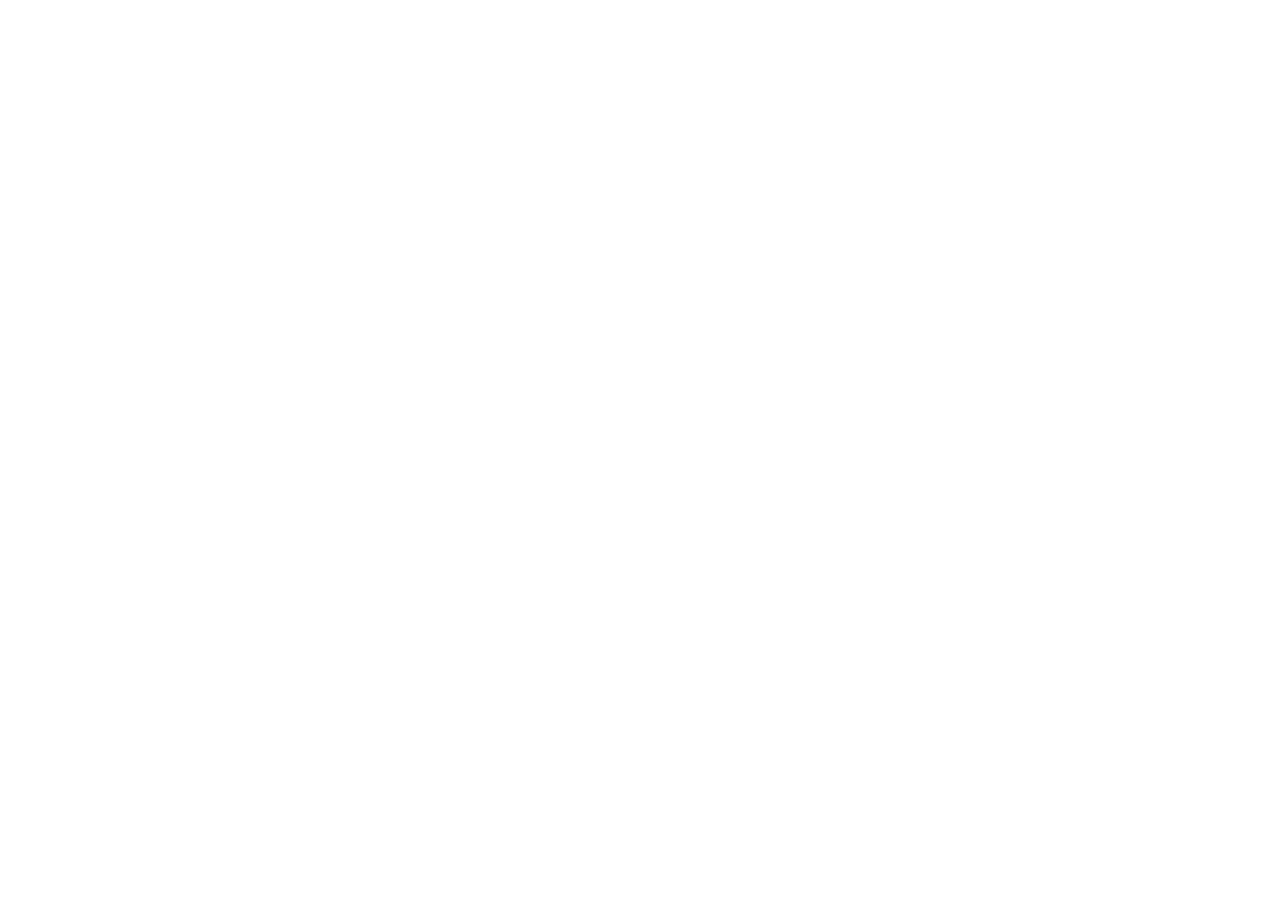
==== verify.html @ 5d1052a7 "Subiendo el proyecto a github" ====
<!DOCTYPE html>
<html lang="en">
<head>
    <meta charset="UTF-8">
    <meta http-equiv="X-UA-Compatible" content="IE=edge">
    <meta name="viewport" content="width=device-width, initial-scale=1.0">
    <title>Document</title>
</head>
<body>
    <script src="js/verify.js"></script>

</body>
</html>
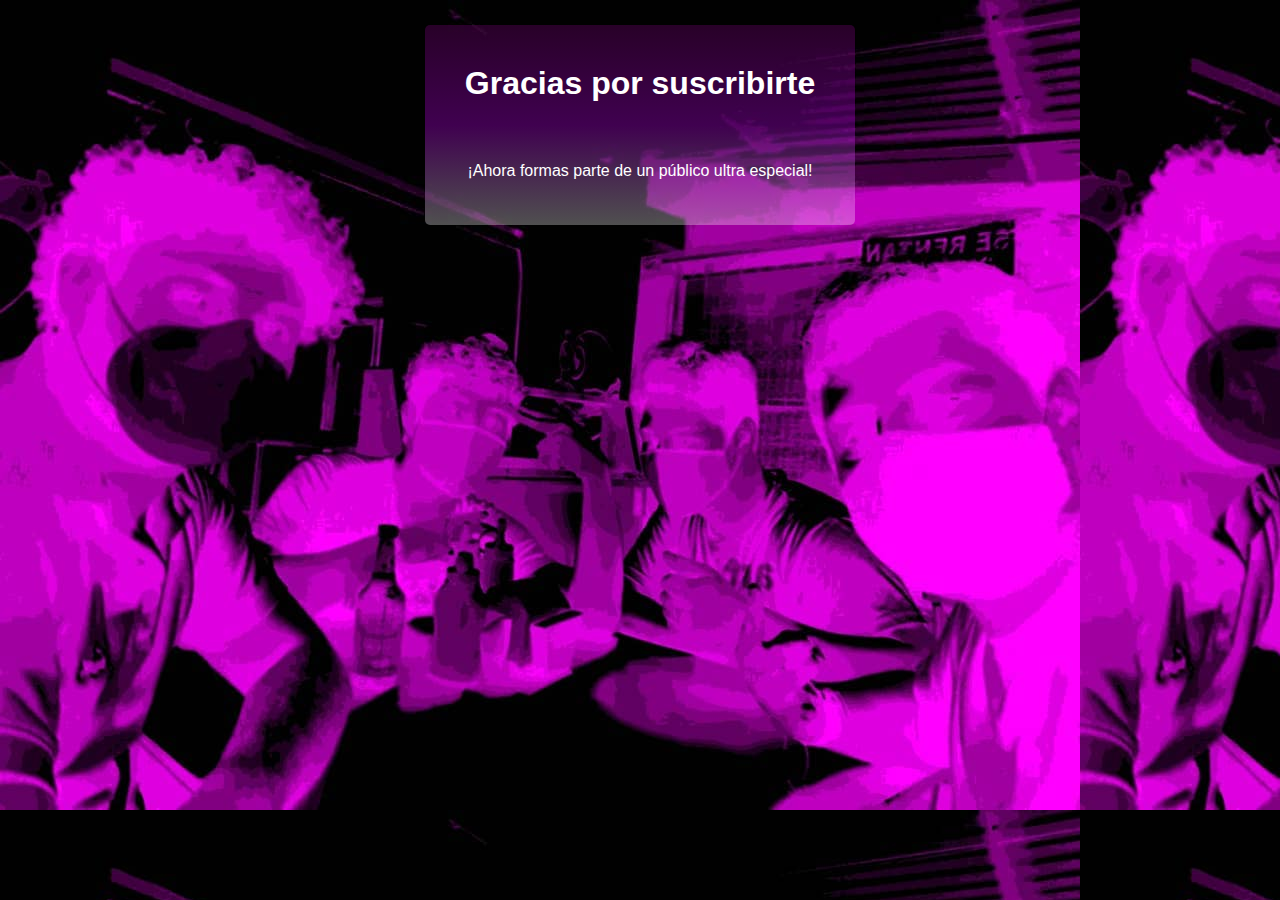
==== commit 25f94893: "adding API to project" ====
--- a/verify.html
+++ b/verify.html
@@ -4,10 +4,19 @@
     <meta charset="UTF-8">
     <meta http-equiv="X-UA-Compatible" content="IE=edge">
     <meta name="viewport" content="width=device-width, initial-scale=1.0">
-    <title>Document</title>
+    <link rel="stylesheet" href="css/style.css">
+    <title>Verificación</title>
 </head>
-<body>
+<body style="background-image: url(img/background.jpg);">
+
+
+    <div id="cabeza">
+        <div id="verify-body"> 
+            <h1>Gracias por suscribirte</h1>
+            <p>¡Ahora formas parte de un público ultra especial!</p>
+        </div>
+    </div>
+
     <script src="js/verify.js"></script>
-
 </body>
 </html>--- a/css/style.css
+++ b/css/style.css
@@ -0,0 +1,215 @@
+*{
+    margin: 0%;
+    padding: 0;
+    box-sizing: border-box;
+}
+
+body{
+    font-family: 'Roboto', sans-serif;
+}
+
+.navbar{
+    display: flex;
+    flex-direction: row;
+    justify-content: space-around;
+    align-items: center;
+    height: 100px;
+}
+.menu .btn-abrir-popup{
+    padding: 0px 20px;
+    height: 40px;
+    line-height: 40px;
+    border: none;
+    color: white;
+    border-radius: 5px;
+    font-family: 'Roboto', sans-serif;
+    font-size: 20px;
+    background: blueviolet;
+    cursor: pointer;
+    transition: .3s ease all;
+}
+
+.menu .btn-abrir-popup:hover{
+    color: blueviolet;
+    background: white;
+}
+.contenedor .video h1{
+    font-size: 40px;
+    color: violet;
+    border: black;
+    justify-content: space-between;
+    padding-bottom: 20px;
+} 
+
+.video{
+    background-color: rgba(95, 72, 63, 0.3);
+    width: 100%;
+    height: 600px;
+    display: flex;
+    flex-direction: column;
+    
+}
+
+.contenedor{
+    display: flex;
+    flex-direction: row;
+}
+
+.overlay{
+    background: rgba(0, 0, 0, .3);
+    position: fixed;
+    top: 0%;
+    bottom: 0%;
+    left: 0%;
+    right: 0%;
+    align-items: center;
+    justify-content: center;
+    display: flex;
+    visibility: hidden;
+}
+
+.overlay.active{
+    visibility: visible;
+}
+
+.popup{
+    background: #f8f8f8;
+    box-shadow: 0px 0px 5px 0px rgba(128, 93, 255,1);
+    border-radius: 3px;
+    font-family: 'Roboto', sans-serif;
+    padding: 20px;
+    text-align: center;
+    width: 600px;
+}
+
+.popup .btn-cerrar-popup{
+    display: block;
+    text-align: right;
+    transition: .3s ease all;
+    line-height: 16px;
+}
+
+.popup .btn-cerrar-popup:hover{
+    color:maroon;
+}
+
+.popup h3{
+    font-size: 36px;
+    color: blueviolet;
+    font-weight: 700;
+}
+
+.popup h4{
+    font-size: 26px;
+    color: rgb(45, 17, 71);
+    font-weight: 300;
+    margin-bottom: 20px;
+}
+
+.popup form .contenedor-inputs{
+
+}
+.notice.inactive{
+    visibility: hidden;
+}
+
+.popup form .contenedor-inputs input{
+    width: 100%;
+    margin-bottom: 20px;
+    height: 52px;
+    line-height: 52px;
+    font-size: 18px;
+    text-align: center;
+    border-radius: 5px;
+    border: 2px solid rgb(132, 0, 255);
+}
+
+.popup form .btn-submit{
+    padding: 0px 20px;
+    height: 40px;
+    line-height: 40px;
+    border: none;
+    color: white;
+    border-radius: 5px;
+    font-family: 'Roboto', sans-serif;
+    font-size: 20px;
+    background: blueviolet;
+    cursor: pointer;
+    transition: .3s ease all;
+
+}
+
+.popup form .btn-submit:hover{
+    color: blueviolet;
+    background: white;
+}
+
+.popup .notice{
+    margin-bottom: 20px;
+}
+
+footer{
+    display: flex;
+    flex-direction: row;
+    justify-content: center;
+    align-items: center;
+    
+}
+footer .logofoot img{
+    width: 70%;
+}
+footer .redes a{
+    font-size: 40px;
+    display: inline-block;
+    color: blueviolet;
+    border: 3px solid violet;
+    border-radius: 50%;
+    width: 55px;
+    height: 55px;
+    line-height: 50px;
+    text-align: center;
+    cursor: pointer;
+    
+}
+
+.redes a:hover{
+    color: whitesmoke;
+    background:rgba(128, 93, 255,1);
+}
+
+/* css de la página de verificación */
+
+#verify-body {
+    display: flex;
+    flex-direction: column;
+    
+    width: fit-content;
+    height: max-content;
+    padding: 10px;
+    /* background-image: url(img/background.jpg);  */
+    height: 200px;
+    border-radius: 5px;
+    background-image: linear-gradient(rgba(128, 0, 128, 0.308), rgba(204, 0, 255, 0.308) , rgba(255, 255, 255, 0.308));
+}
+
+#verify-body > h1{
+    color: white;
+    font-family: 'Trebuchet MS', Arial, sans-serif;
+    
+    text-align: center;
+    padding: 30px;
+}
+
+#verify-body > p{
+    color: white;
+    font-family: 'Trebuchet MS', Arial, sans-serif;
+    text-align: center;
+    padding: 30px;
+}
+
+#cabeza {
+    justify-content: center;
+    display: flex;
+    align-items: center;
+    padding-top: 25px;
+}